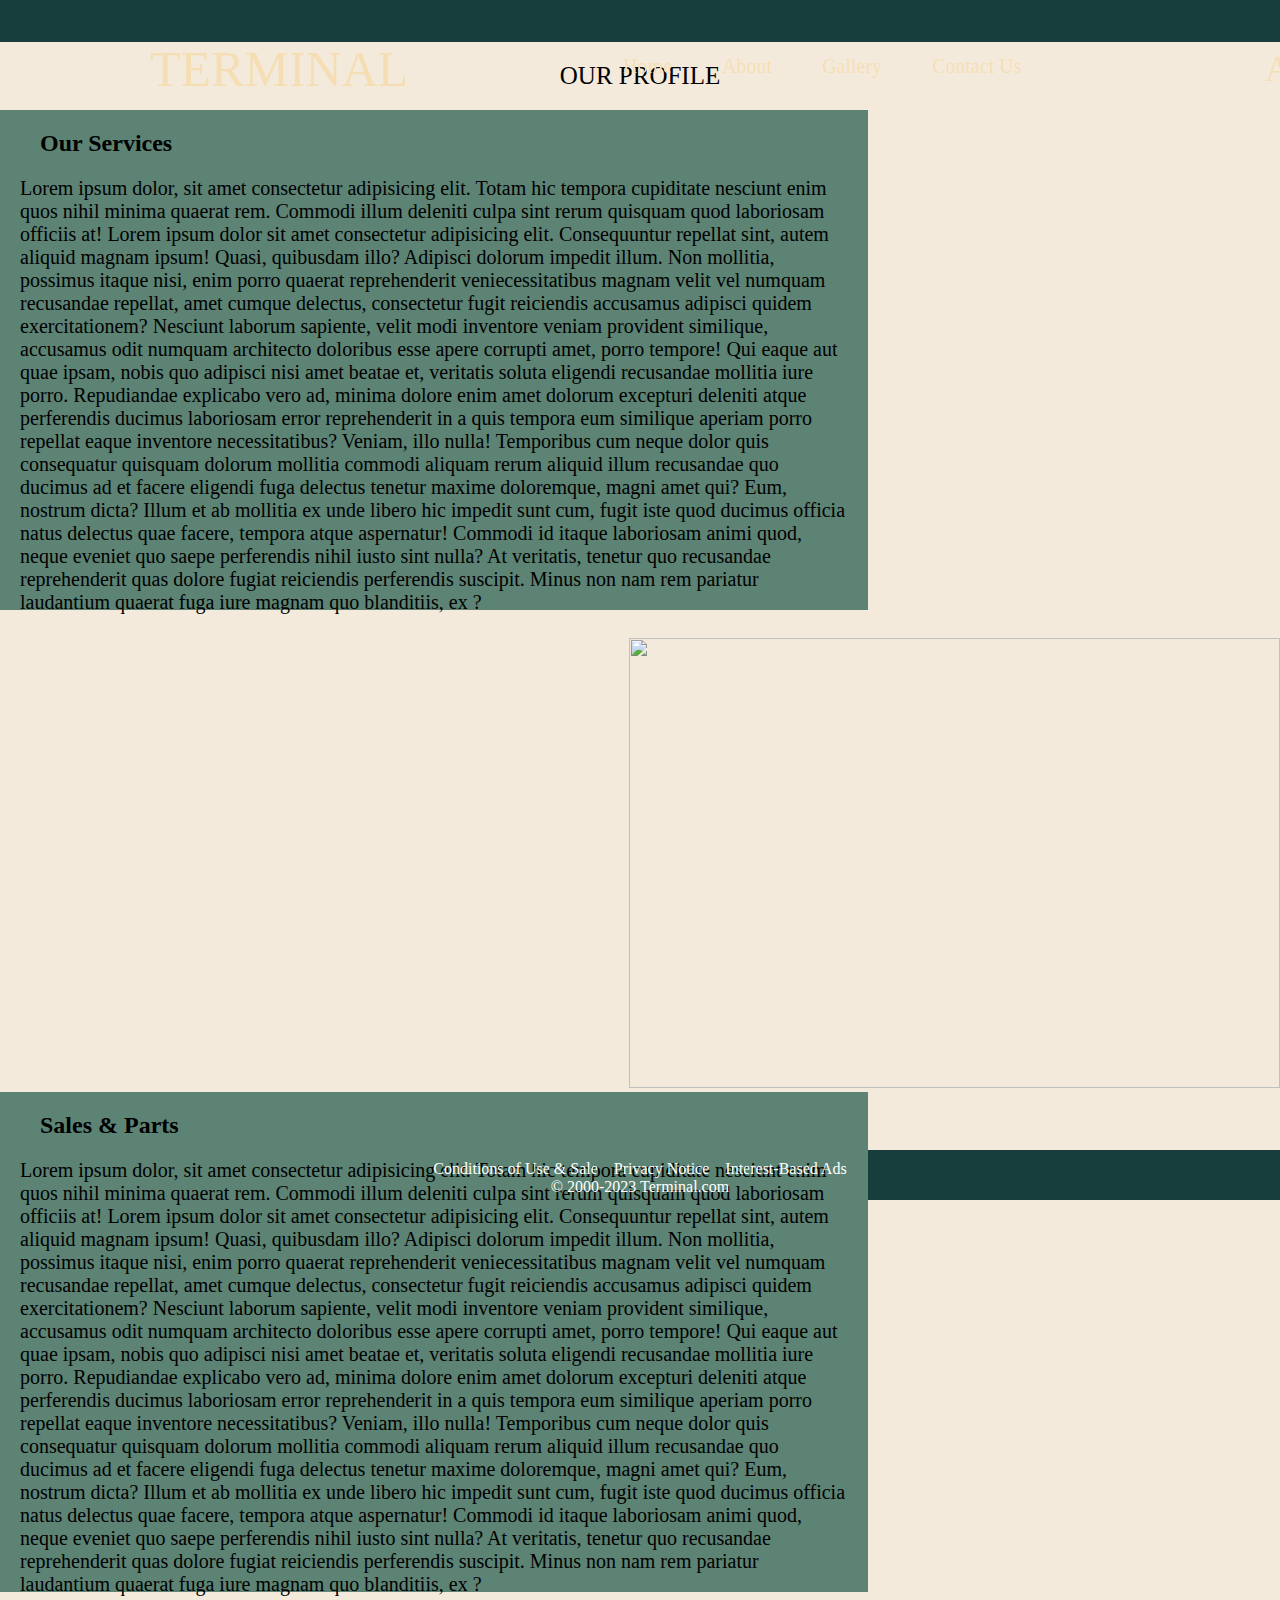
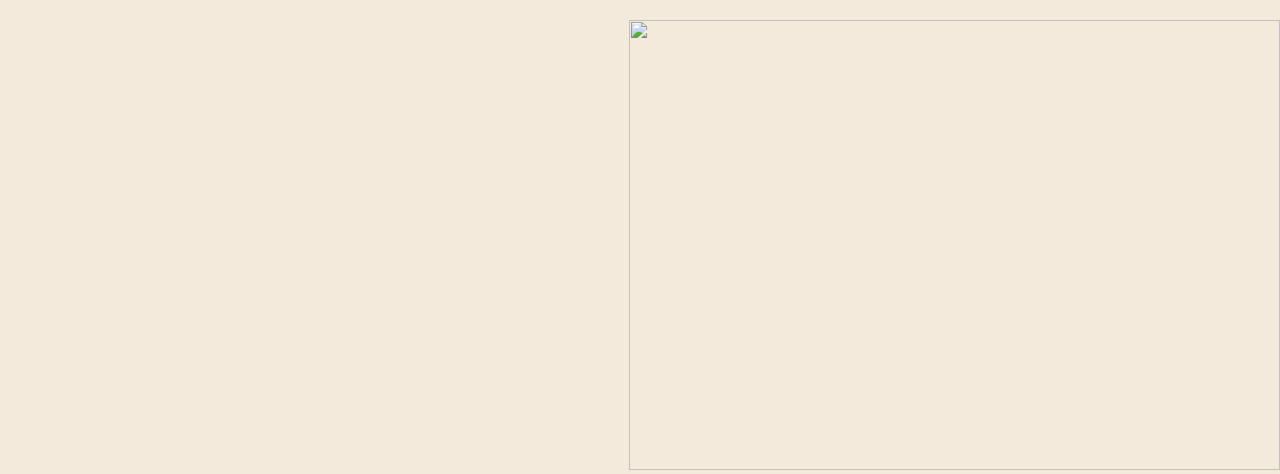
==== about.html @ b33c1dab "Add files via upload" ====
<!DOCTYPE html>
<html lang="en">

<head>
    <meta charset="UTF-8">
    <meta name="viewport" content="width=device-width, initial-scale=1.0">
    <title>About</title>
    <style>
        @import url(about.css);
    </style>
</head>

<body>
    <div class="header">

        <div class="one">
            <img src="img/Terminallogo.png" alt="">
        </div>

        <div class="two">
            TERMINAL
        </div>
        <div class="three">
            <ul class="navbar">
                <li> <a href="home.html" class="active">Home</a> </li>
                <li> <a href="about.html">About</a> </li>
                <li> <a href="gallery.html">Gallery</a> </li>
                <li> <a href="contectus.html">Contact Us</a> </li>
            </ul>
        </div>
        <div class="five">About</div>

    </div>

    <p class="ourprofile">OUR PROFILE</p>
    <div class="service">
        <div class="service1">
            <h2>Our Services</h2>
            <p>Lorem ipsum dolor, sit amet consectetur adipisicing elit. Totam hic tempora cupiditate nesciunt enim
                quos nihil minima quaerat rem. Commodi illum deleniti culpa sint rerum quisquam quod laboriosam
                officiis at! Lorem ipsum dolor sit amet consectetur adipisicing elit. Consequuntur repellat sint,
                autem aliquid magnam ipsum! Quasi, quibusdam illo? Adipisci dolorum impedit illum. Non mollitia,
                possimus itaque nisi, enim porro quaerat reprehenderit veniecessitatibus magnam velit vel numquam
                recusandae repellat, amet cumque delectus, consectetur fugit reiciendis accusamus adipisci quidem
                exercitationem? Nesciunt laborum sapiente, velit modi inventore veniam provident similique,
                accusamus odit numquam architecto doloribus esse apere corrupti amet, porro tempore! Qui eaque aut
                quae ipsam, nobis quo adipisci nisi amet beatae et, veritatis soluta eligendi recusandae mollitia
                iure porro. Repudiandae explicabo vero ad, minima dolore enim amet dolorum excepturi deleniti atque
                perferendis ducimus laboriosam error reprehenderit in a quis tempora eum similique aperiam porro
                repellat eaque inventore necessitatibus? Veniam, illo nulla! Temporibus cum neque dolor quis
                consequatur quisquam dolorum mollitia commodi aliquam rerum aliquid illum recusandae quo ducimus ad
                et facere eligendi fuga delectus tenetur maxime doloremque, magni amet qui? Eum, nostrum dicta?
                Illum et ab mollitia ex unde libero hic impedit sunt cum, fugit iste quod ducimus officia natus
                delectus quae facere, tempora atque aspernatur! Commodi id itaque laboriosam animi quod, neque
                eveniet quo saepe perferendis nihil iusto sint nulla? At veritatis, tenetur quo recusandae
                reprehenderit quas dolore fugiat reiciendis perferendis suscipit. Minus non nam rem pariatur
                laudantium quaerat fuga iure magnam quo blanditiis, ex ?</p>

        </div>
        <div class="service2"><img
                src="https://media.istockphoto.com/id/1365369108/photo/young-indian-plumber-or-repairman-noting-water-level-at-under-construction-building-concept.webp?b=1&s=170667a&w=0&k=20&c=5Ng1bBJHkc71qkrTH2APnH8J_tvA1XurgUvDtjaqJjw="
                alt=""></div>

    </div>
    <div class="service">
        <div class="service1">
            <h2>Sales & Parts</h2>
            <p>Lorem ipsum dolor, sit amet consectetur adipisicing elit. Totam hic tempora cupiditate nesciunt enim
                quos nihil minima quaerat rem. Commodi illum deleniti culpa sint rerum quisquam quod laboriosam
                officiis at! Lorem ipsum dolor sit amet consectetur adipisicing elit. Consequuntur repellat sint,
                autem aliquid magnam ipsum! Quasi, quibusdam illo? Adipisci dolorum impedit illum. Non mollitia,
                possimus itaque nisi, enim porro quaerat reprehenderit veniecessitatibus magnam velit vel numquam
                recusandae repellat, amet cumque delectus, consectetur fugit reiciendis accusamus adipisci quidem
                exercitationem? Nesciunt laborum sapiente, velit modi inventore veniam provident similique,
                accusamus odit numquam architecto doloribus esse apere corrupti amet, porro tempore! Qui eaque aut
                quae ipsam, nobis quo adipisci nisi amet beatae et, veritatis soluta eligendi recusandae mollitia
                iure porro. Repudiandae explicabo vero ad, minima dolore enim amet dolorum excepturi deleniti atque
                perferendis ducimus laboriosam error reprehenderit in a quis tempora eum similique aperiam porro
                repellat eaque inventore necessitatibus? Veniam, illo nulla! Temporibus cum neque dolor quis
                consequatur quisquam dolorum mollitia commodi aliquam rerum aliquid illum recusandae quo ducimus ad
                et facere eligendi fuga delectus tenetur maxime doloremque, magni amet qui? Eum, nostrum dicta?
                Illum et ab mollitia ex unde libero hic impedit sunt cum, fugit iste quod ducimus officia natus
                delectus quae facere, tempora atque aspernatur! Commodi id itaque laboriosam animi quod, neque
                eveniet quo saepe perferendis nihil iusto sint nulla? At veritatis, tenetur quo recusandae
                reprehenderit quas dolore fugiat reiciendis perferendis suscipit. Minus non nam rem pariatur
                laudantium quaerat fuga iure magnam quo blanditiis, ex ?</p>

        </div>
        <div class="service2"><img
                src="https://i0.wp.com/randomnerdtutorials.com/wp-content/uploads/2016/01/List-Arduino-Shields-Thumbnail.jpg?resize=702%2C457&quality=100&strip=all&ssl=1"
                alt=""></div>

    </div>

    <div class="last">
        <p class="lastinp">
            <a href="">Conditions of Use & Sale</a>&nbsp;&nbsp;&nbsp;
            <a href="">Privacy Notice</a>&nbsp;&nbsp;&nbsp;
            <a href="">Interest-Based Ads</a>
        </p>

        <p class="lastinp1">© 2000-2023 Terminal.com</p>
    </div>
</body>

</html>
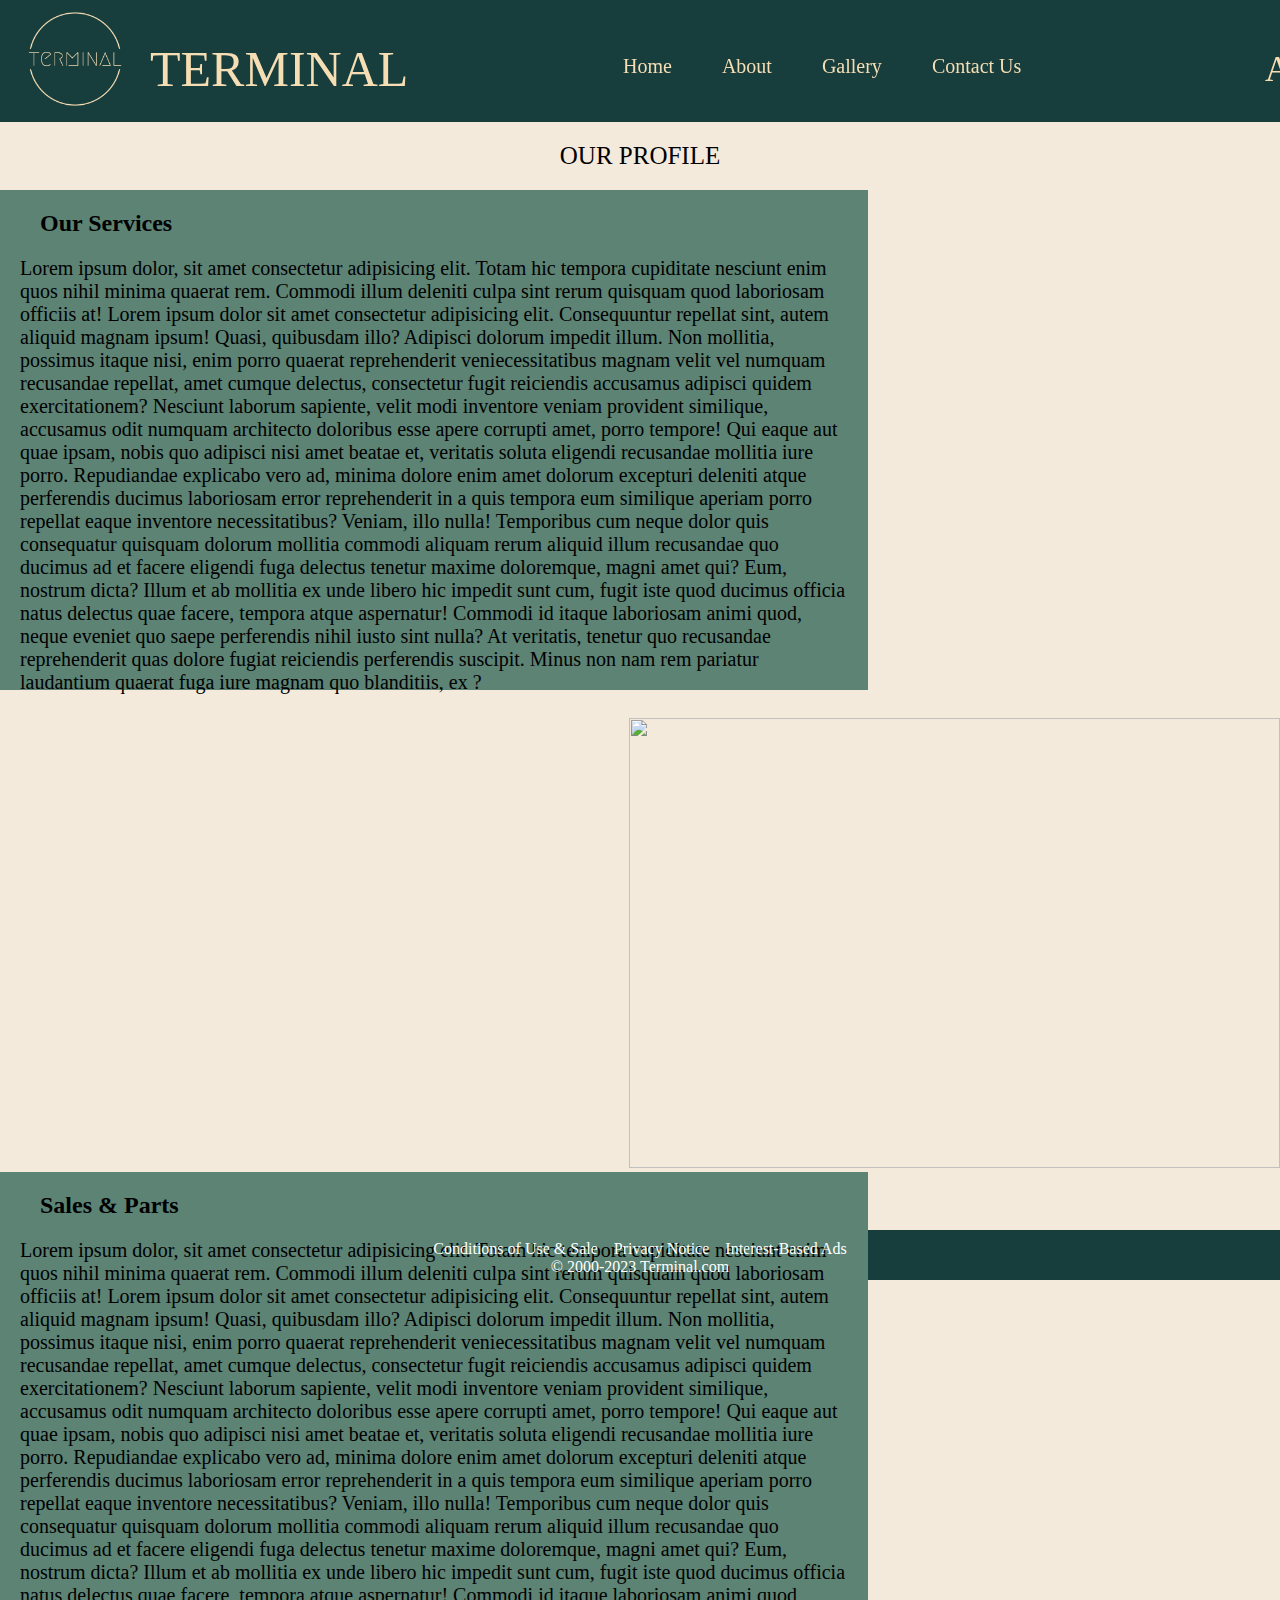
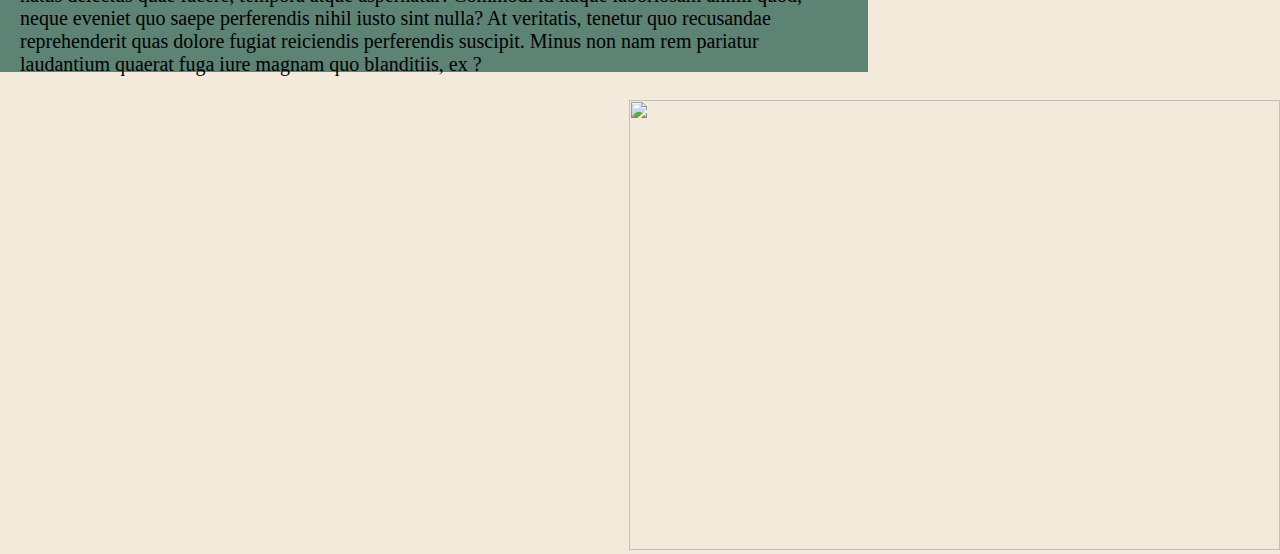
==== commit f8a4d961: "Update about.html" ====
--- a/about.html
+++ b/about.html
@@ -14,7 +14,7 @@
     <div class="header">
 
         <div class="one">
-            <img src="img/Terminallogo.png" alt="">
+            <img src="Terminallogo.png" alt="">
         </div>
 
         <div class="two">
@@ -22,7 +22,7 @@
         </div>
         <div class="three">
             <ul class="navbar">
-                <li> <a href="home.html" class="active">Home</a> </li>
+                <li> <a href="index.html" class="active">Home</a> </li>
                 <li> <a href="about.html">About</a> </li>
                 <li> <a href="gallery.html">Gallery</a> </li>
                 <li> <a href="contectus.html">Contact Us</a> </li>
@@ -103,4 +103,4 @@
     </div>
 </body>
 
-</html>+</html>
